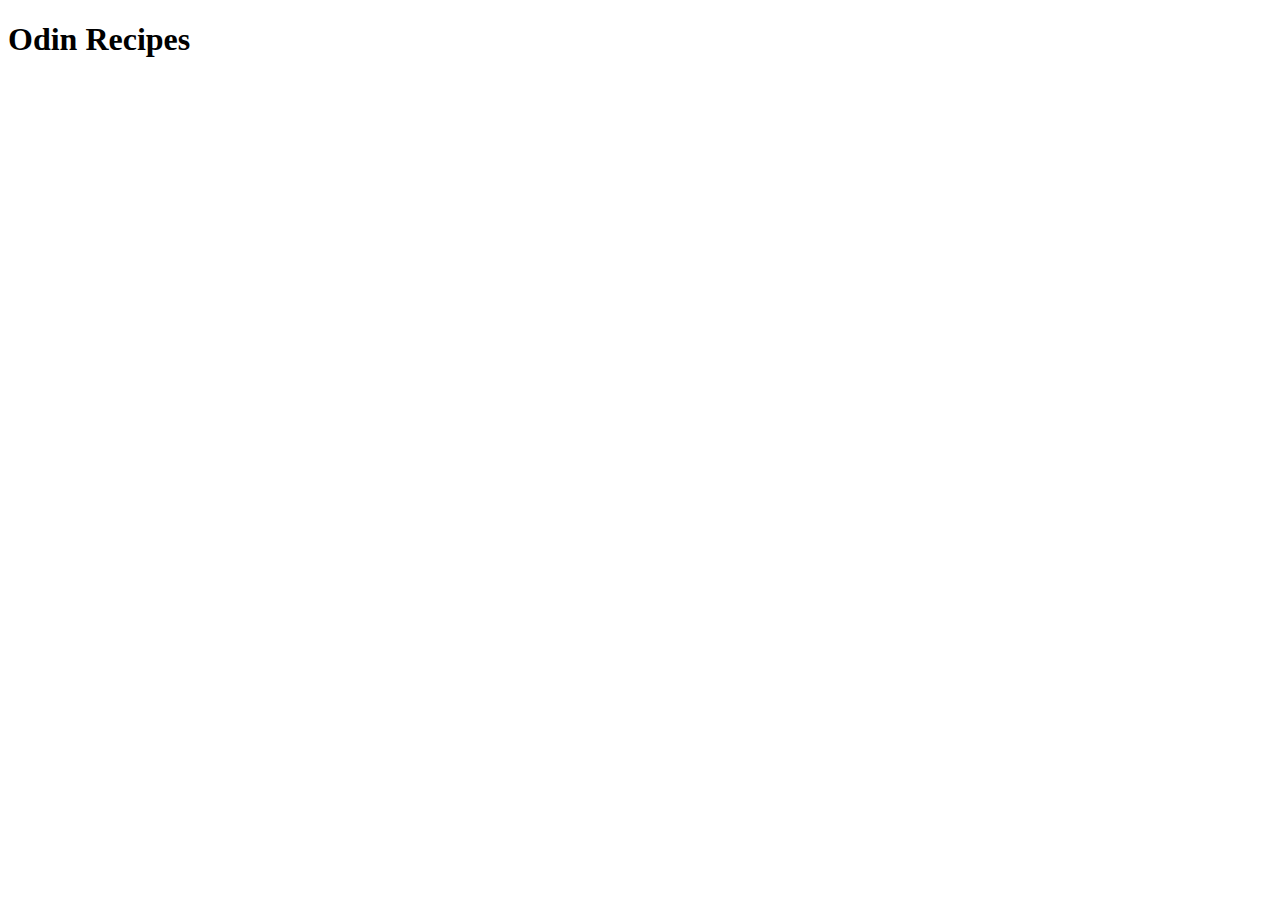
==== index.html @ 76746818 "Initial commit" ====
<!DOCTYPE html>
<html lang="en">
<head>
    <meta charset="UTF-8">
    <meta name="viewport" content="width=device-width, initial-scale=1.0">
    <title>Odin Recipes</title>
</head>
<body>
    <h1>Odin Recipes</h1>
    <a href="recipes/cindy-reaves-brownies.html"></a>
    <img src=""
</body>
</html>
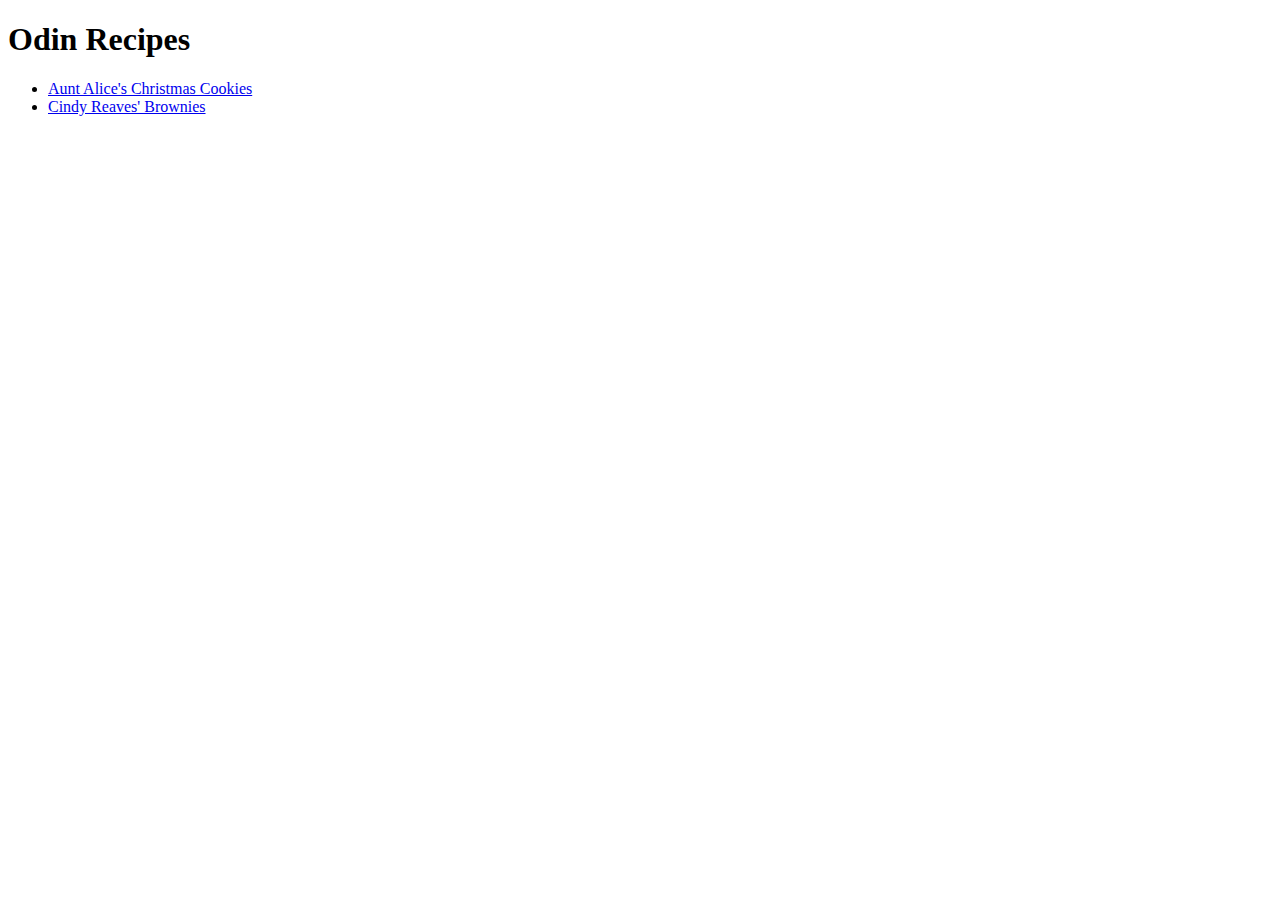
==== commit 1e2058db: "Add Aunt Alice's Cookies recipe" ====
--- a/index.html
+++ b/index.html
@@ -7,7 +7,13 @@
 </head>
 <body>
     <h1>Odin Recipes</h1>
-    <a href="recipes/cindy-reaves-brownies.html"></a>
-    <img src=""
+    <ul>
+        <li>
+            <a href="recipes/aunt-alice-cookies.html">Aunt Alice's Christmas Cookies</a>
+        </li>
+        <li>
+            <a href="recipes/cindy-reaves-brownies.html">Cindy Reaves' Brownies</a>
+        </li>
+    </ul>
 </body>
 </html>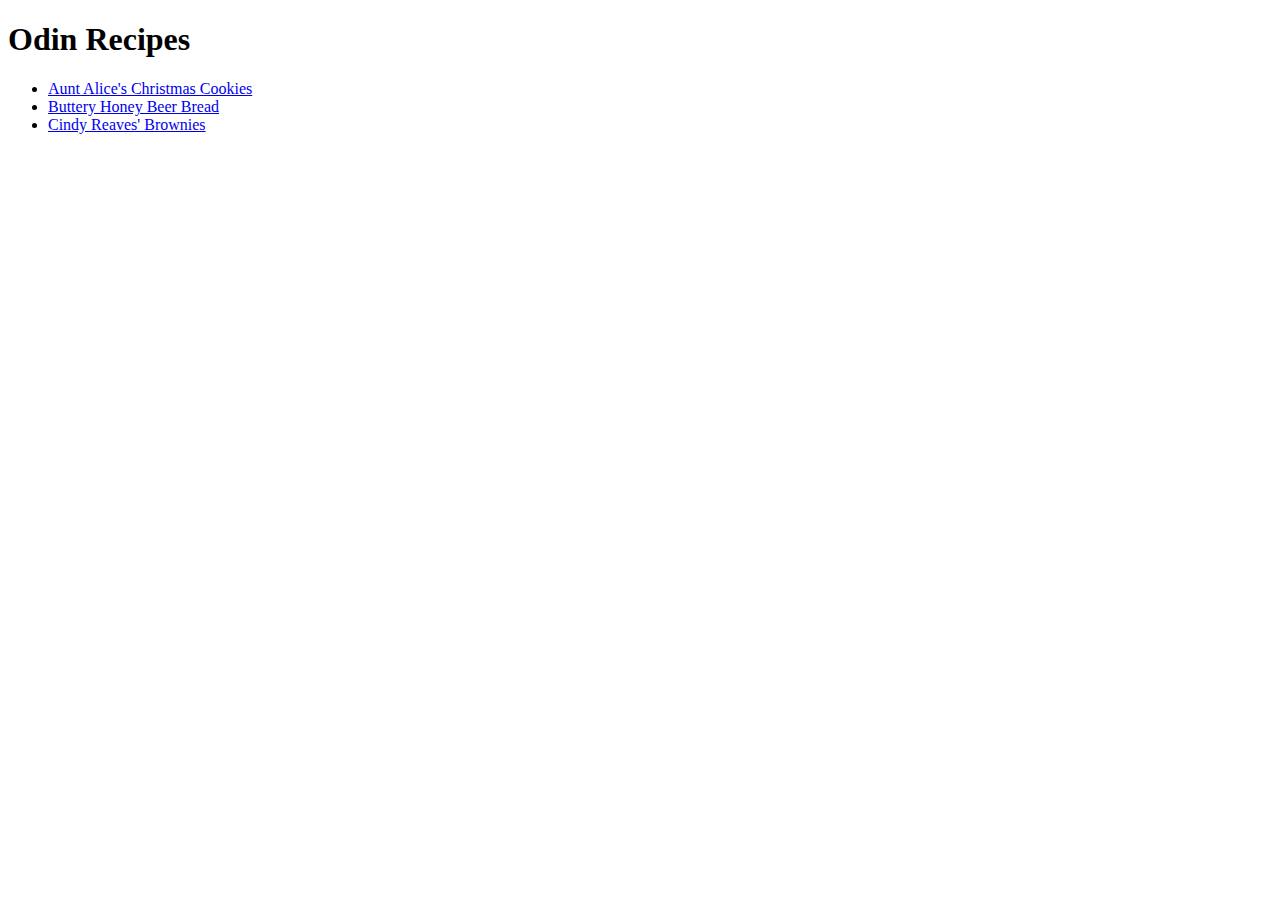
==== commit 1d5d1f62: "Add beer bread recipe" ====
--- a/index.html
+++ b/index.html
@@ -12,6 +12,9 @@
             <a href="recipes/aunt-alice-cookies.html">Aunt Alice's Christmas Cookies</a>
         </li>
         <li>
+            <a href="recipes/buttery-honey-beer-bread.html">Buttery Honey Beer Bread</a>
+        </li>
+        <li>
             <a href="recipes/cindy-reaves-brownies.html">Cindy Reaves' Brownies</a>
         </li>
     </ul>
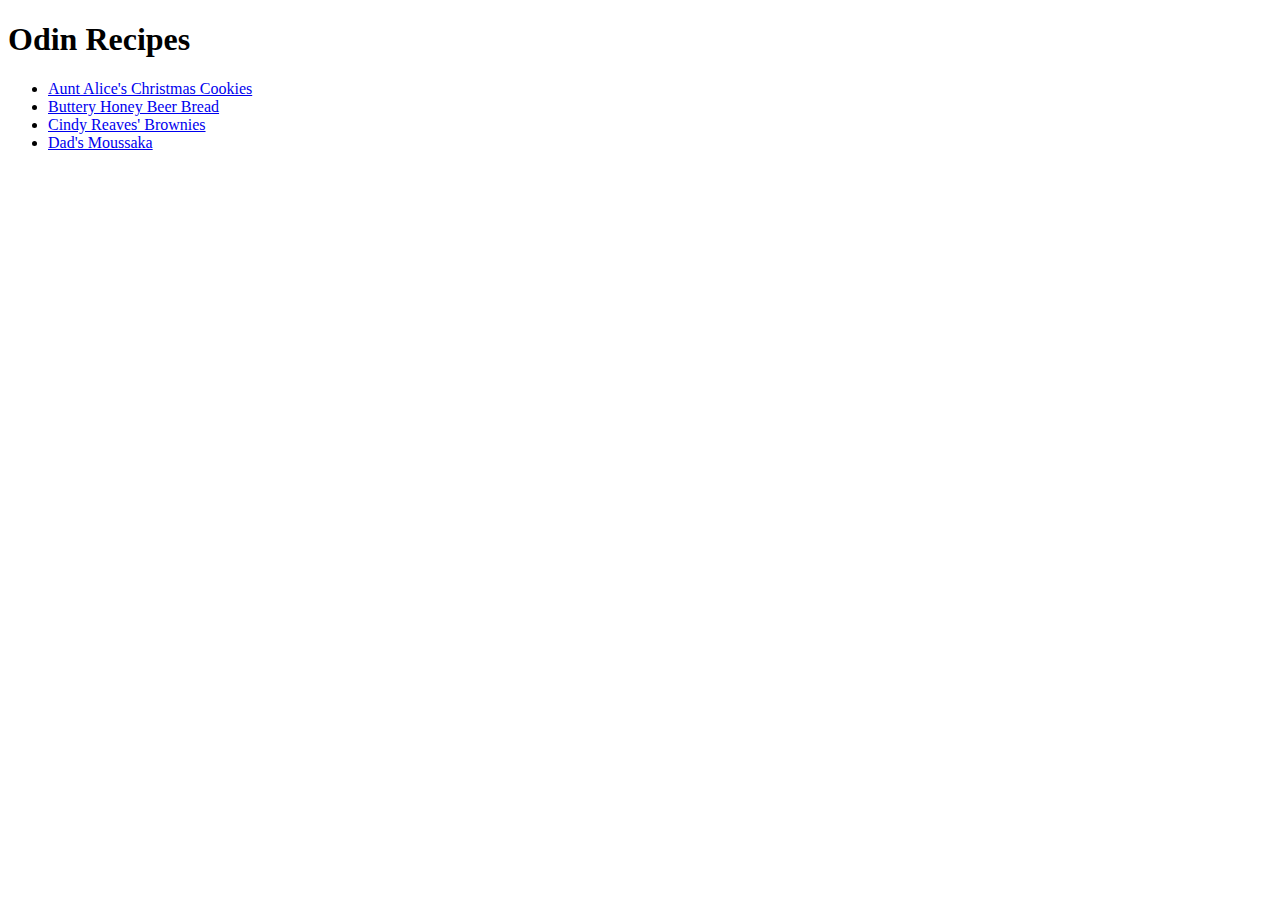
==== commit 8512e6c5: "Add moussaka recipe" ====
--- a/index.html
+++ b/index.html
@@ -17,6 +17,9 @@
         <li>
             <a href="recipes/cindy-reaves-brownies.html">Cindy Reaves' Brownies</a>
         </li>
+        <li>
+            <a href="recipes/dads-moussaka.html">Dad's Moussaka</a>
+        </li>
     </ul>
 </body>
 </html>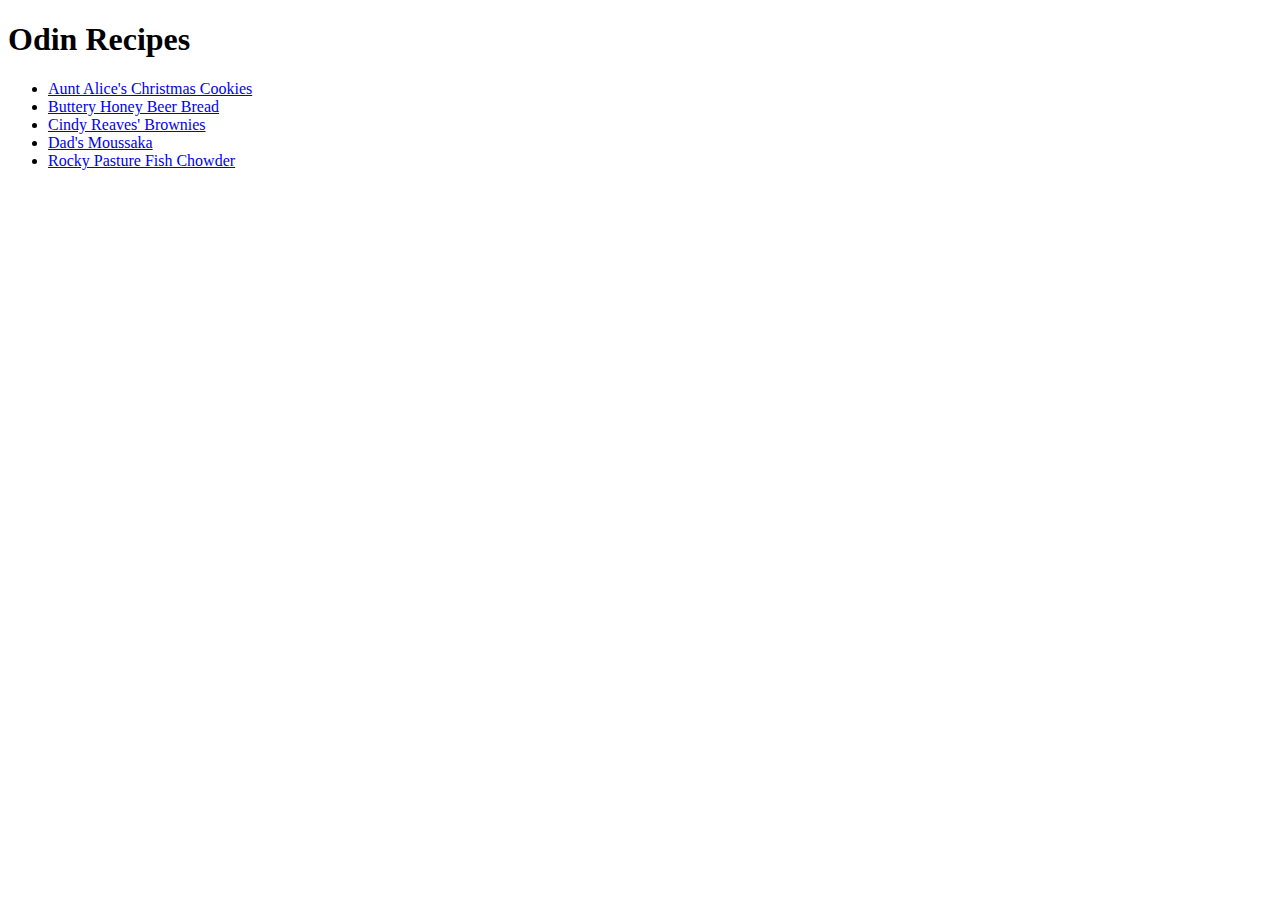
==== commit 48916e54: "Add fish chowder recipe" ====
--- a/index.html
+++ b/index.html
@@ -20,6 +20,9 @@
         <li>
             <a href="recipes/dads-moussaka.html">Dad's Moussaka</a>
         </li>
+        <li>
+            <a href="recipes/rocky-pasture-fish-chowder.html">Rocky Pasture Fish Chowder</a>
+        </li>
     </ul>
 </body>
 </html>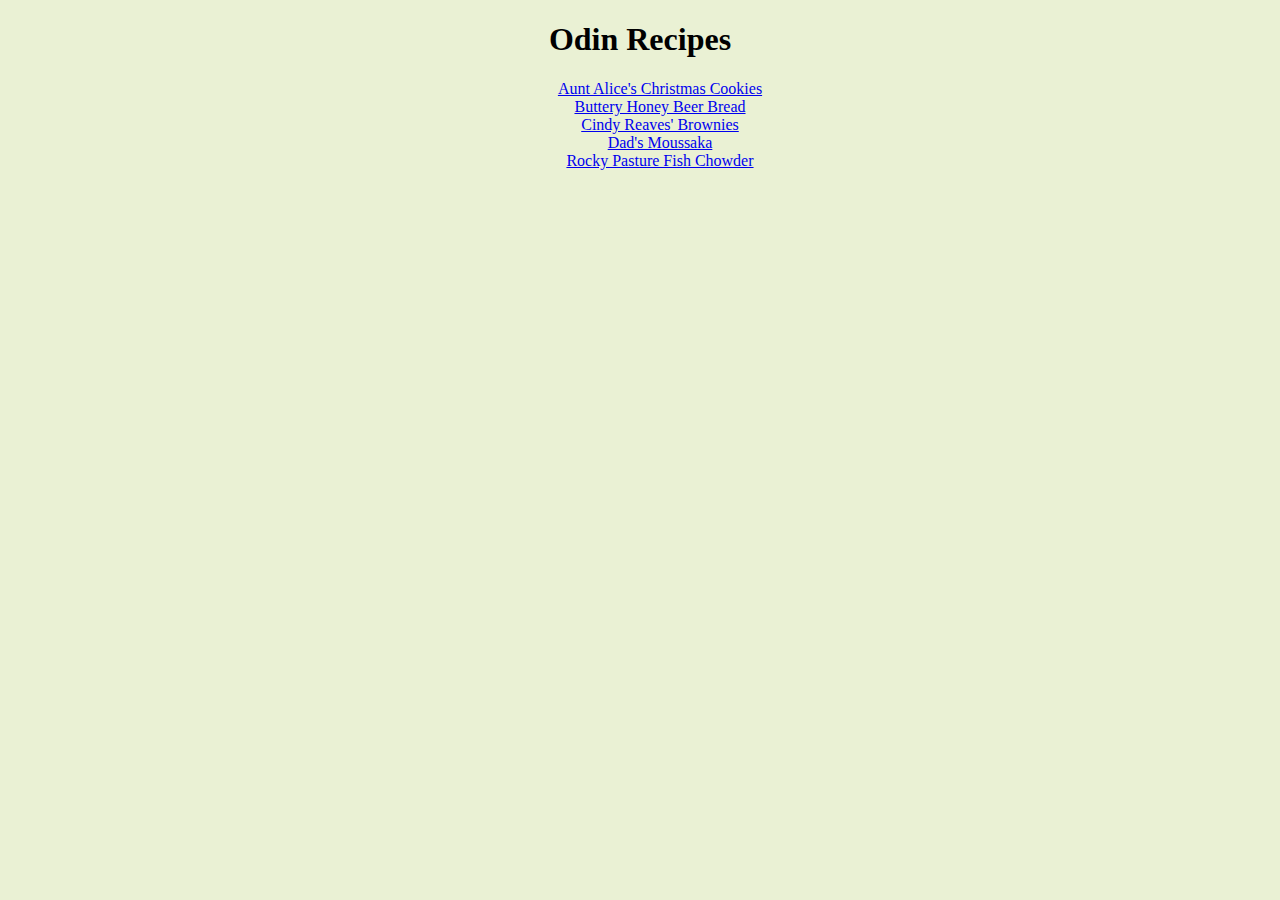
==== commit c92eb5ce: "Add minimal styling" ====
--- a/index.html
+++ b/index.html
@@ -3,6 +3,7 @@
 <head>
     <meta charset="UTF-8">
     <meta name="viewport" content="width=device-width, initial-scale=1.0">
+    <link rel="stylesheet" href="./css/styles.css">
     <title>Odin Recipes</title>
 </head>
 <body>
--- a/css/styles.css
+++ b/css/styles.css
@@ -0,0 +1,20 @@
+body {
+    background-color: rgb(234, 241, 212);
+    text-align: center;
+}
+
+.recipe-image {
+    height: 300px;
+}
+
+ul {
+    list-style-type: none;
+}
+
+p {
+    text-align: left;
+}
+
+.recipe {
+    text-align: left;
+}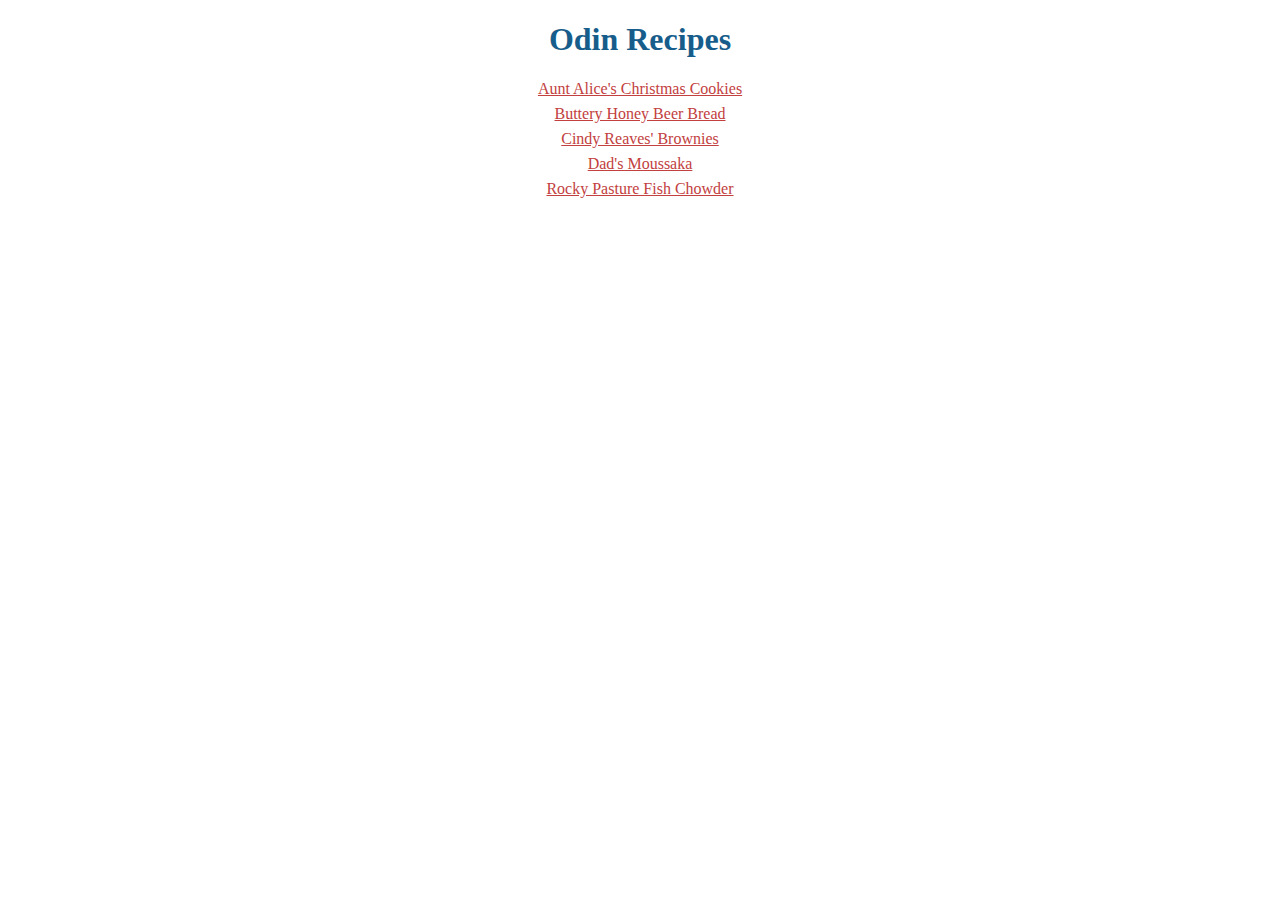
==== commit 9285f7ca: "Misc. CSS updates" ====
--- a/index.html
+++ b/index.html
@@ -7,23 +7,29 @@
     <title>Odin Recipes</title>
 </head>
 <body>
-    <h1>Odin Recipes</h1>
-    <ul>
-        <li>
-            <a href="recipes/aunt-alice-cookies.html">Aunt Alice's Christmas Cookies</a>
-        </li>
-        <li>
-            <a href="recipes/buttery-honey-beer-bread.html">Buttery Honey Beer Bread</a>
-        </li>
-        <li>
-            <a href="recipes/cindy-reaves-brownies.html">Cindy Reaves' Brownies</a>
-        </li>
-        <li>
-            <a href="recipes/dads-moussaka.html">Dad's Moussaka</a>
-        </li>
-        <li>
-            <a href="recipes/rocky-pasture-fish-chowder.html">Rocky Pasture Fish Chowder</a>
-        </li>
-    </ul>
+    <div id="index-body">
+        <h1>Odin Recipes</h1>
+        <div id="index-links">
+            <ul>
+                <li>
+                    <a href="recipes/aunt-alice-cookies.html">Aunt Alice's Christmas Cookies</a>
+                </li>
+                <li>
+                    <a href="recipes/buttery-honey-beer-bread.html">Buttery Honey Beer Bread</a>
+                </li>
+                <li>
+                    <a href="recipes/cindy-reaves-brownies.html">Cindy Reaves' Brownies</a>
+                </li>
+                <li>
+                    <a href="recipes/dads-moussaka.html">Dad's Moussaka</a>
+                </li>
+                <li>
+                    <a href="recipes/rocky-pasture-fish-chowder.html">Rocky Pasture Fish Chowder</a>
+                </li>
+            </ul>
+        </div>
+    </div>
+    
+    
 </body>
 </html>--- a/css/styles.css
+++ b/css/styles.css
@@ -1,20 +1,56 @@
 body {
-    background-color: rgb(234, 241, 212);
+    box-sizing: border-box;
+    background-color: white;
+    color: rgb(23, 93, 139);
     text-align: center;
+}
+
+#index-body {
+    padding: 0 10px;
 }
 
 .recipe-image {
     height: 300px;
 }
 
+.recipe-head {
+    margin: 20px auto;
+}
+
+.recipe-description {
+    display: inline-block;
+    vertical-align: top;
+    width: 50vw;
+    padding: 0 10px;
+}
+
+.recipe-ingredients, .recipe-steps {
+    display: inline-block;
+    vertical-align: top;
+    text-align: left;
+}
+
+.recipe-ingredients {
+    width: 25vw;
+}
+
+.recipe-steps {
+    width: 70vw;
+}
+
 ul {
     list-style-type: none;
+    padding: 0;
+}
+
+li {
+    margin: 7px 0;
 }
 
 p {
     text-align: left;
 }
 
-.recipe {
-    text-align: left;
+a {
+    color: rgb(194, 64, 64);
 }